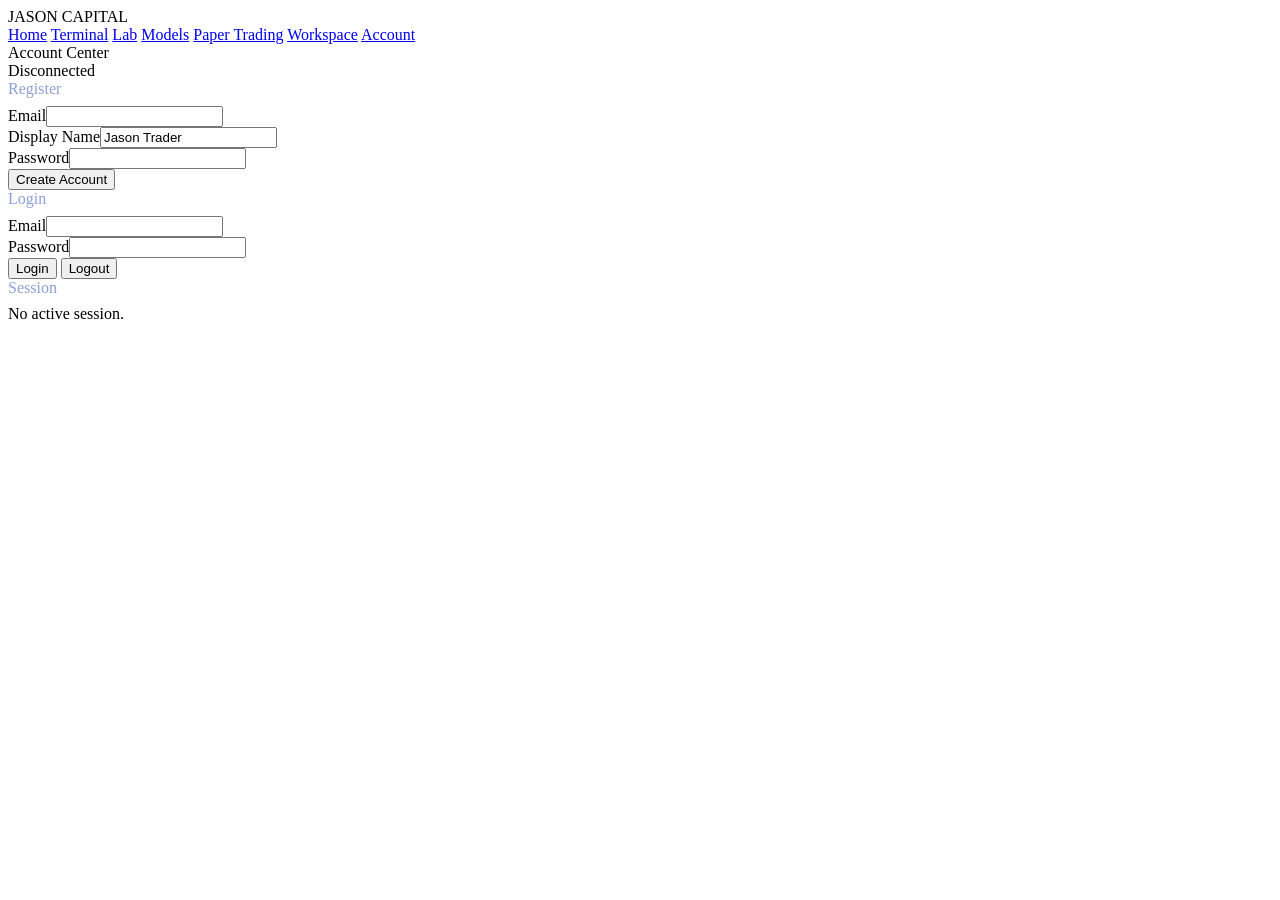
==== frontend/static/account.html @ d84cb165 "Add persistent auth, workspace management, and multi-page account system" ====
<!doctype html>
<html lang="en">
  <head>
    <meta charset="UTF-8" />
    <meta name="viewport" content="width=device-width, initial-scale=1.0" />
    <title>Jason Capital Account</title>
    <link rel="preconnect" href="https://fonts.googleapis.com" />
    <link rel="preconnect" href="https://fonts.gstatic.com" crossorigin />
    <link href="https://fonts.googleapis.com/css2?family=IBM+Plex+Mono:wght@400;500;700&family=Rajdhani:wght@600;700&display=swap" rel="stylesheet" />
    <link rel="stylesheet" href="/styles.css" />
  </head>
  <body>
    <div class="container">
      <div class="top-nav">
        <div class="brand">JASON CAPITAL</div>
        <a href="/">Home</a>
        <a href="/terminal.html">Terminal</a>
        <a href="/lab.html">Lab</a>
        <a href="/models.html">Models</a>
        <a href="/paper.html">Paper Trading</a>
        <a href="/workspace.html">Workspace</a>
        <a href="/account.html" class="active">Account</a>
      </div>
      <div class="header">
        <div class="title">Account Center</div>
        <div id="accountStatus" class="live-pill">Disconnected</div>
      </div>
      <div class="chart-grid">
        <div class="panel">
          <div style="margin-bottom:8px; color:#8ca0d6;">Register</div>
          <div class="form-row"><label>Email</label><input id="regEmail" type="email" /></div>
          <div class="form-row"><label>Display Name</label><input id="regName" value="Jason Trader" /></div>
          <div class="form-row"><label>Password</label><input id="regPassword" type="password" /></div>
          <div class="form-row"><button id="registerBtn">Create Account</button></div>
        </div>
        <div class="panel">
          <div style="margin-bottom:8px; color:#8ca0d6;">Login</div>
          <div class="form-row"><label>Email</label><input id="loginEmail" type="email" /></div>
          <div class="form-row"><label>Password</label><input id="loginPassword" type="password" /></div>
          <div class="button-row">
            <button id="loginBtn">Login</button>
            <button id="logoutBtn">Logout</button>
          </div>
        </div>
        <div class="panel wide">
          <div style="margin-bottom:8px; color:#8ca0d6;">Session</div>
          <div id="accountInfo" class="company-card">No active session.</div>
        </div>
      </div>
    </div>
    <script src="/account.js"></script>
  </body>
</html>
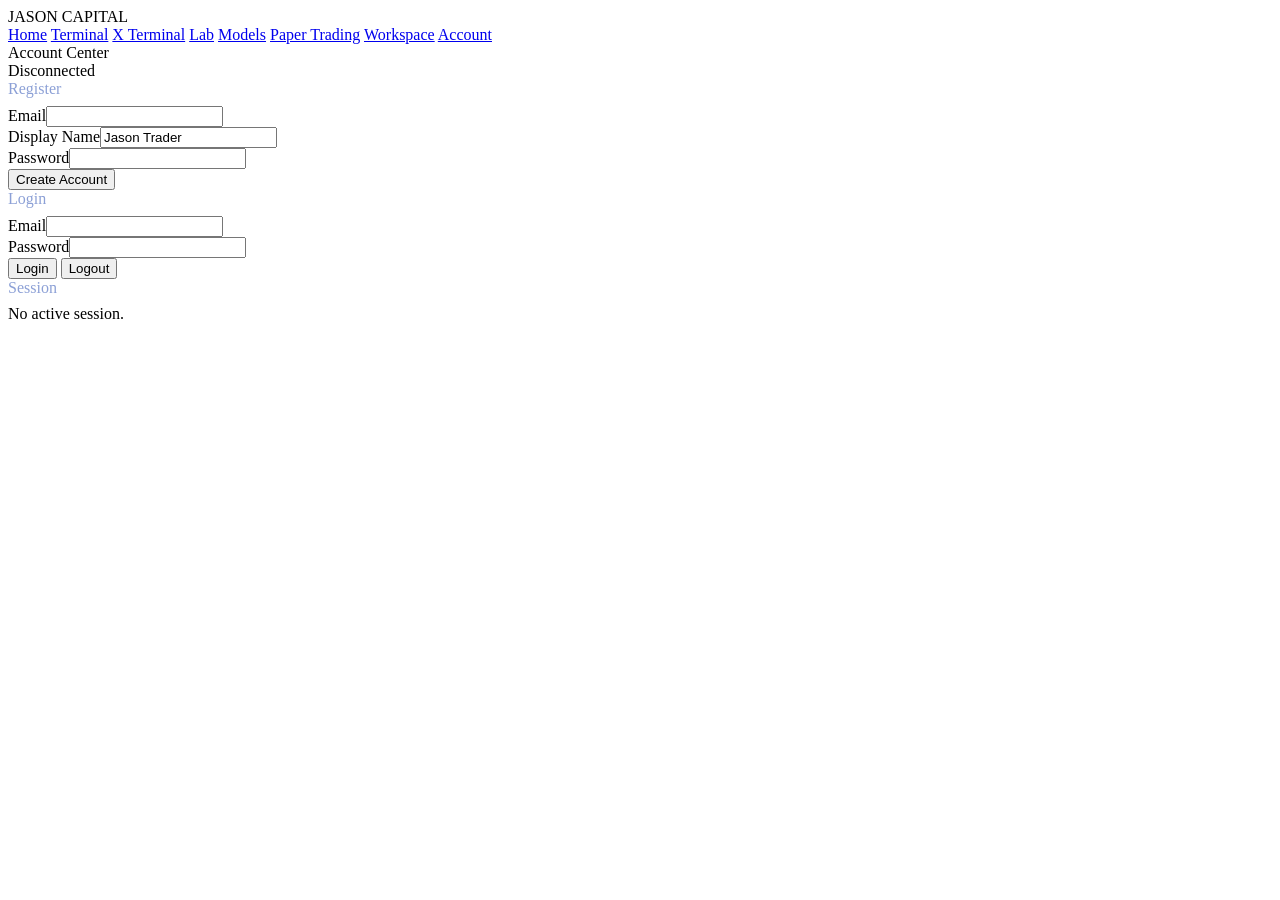
==== commit 5faee456: "Add X Terminal market board, alerts, notes, and advanced workspace APIs" ====
--- a/frontend/static/account.html
+++ b/frontend/static/account.html
@@ -15,6 +15,7 @@
         <div class="brand">JASON CAPITAL</div>
         <a href="/">Home</a>
         <a href="/terminal.html">Terminal</a>
+        <a href="/xterminal.html">X Terminal</a>
         <a href="/lab.html">Lab</a>
         <a href="/models.html">Models</a>
         <a href="/paper.html">Paper Trading</a>
